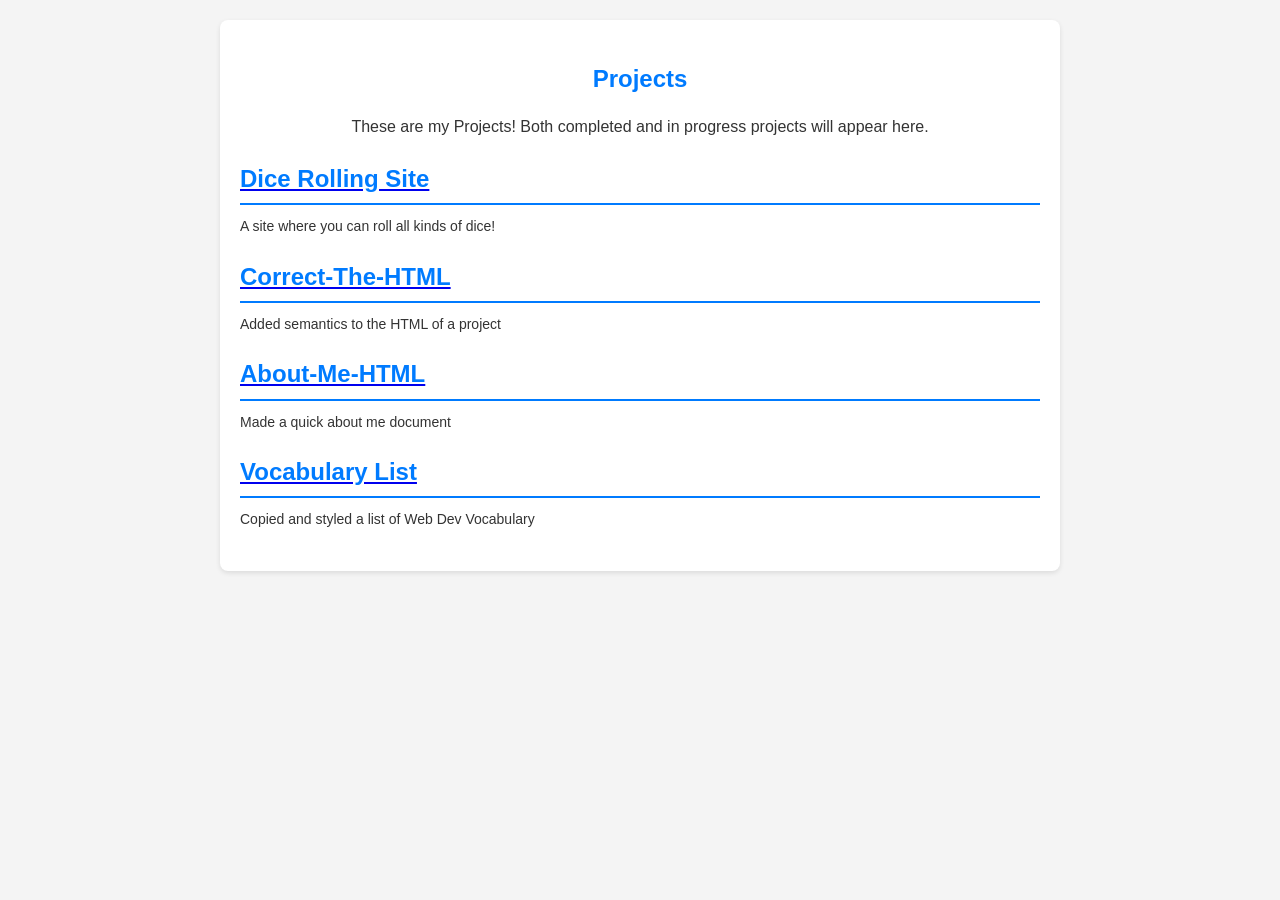
==== projects.html @ 8cd5a8b9 "Added Style sheet, Project sheet, updated Resume" ====
<!DOCTYPE html>
<html lang="en">
    <head>
    <meta charset="UTF-8">
    <meta name="viewport" content="width=device-width, initial-scale=1.0">
    <title>Emilio's Projects</title>
    <link rel="stylesheet" href="/css/style.css">
</head>
<body>
    <main class="container">
    <section class="section">
    <header class="header">    
    <h1>Projects</h1>
    <p> These are my Projects! Both completed and in progress projects will appear here.</p>
    </header>
        <div class="item">
        <a href="https://github.com/EmSalce/DiceSite"><h2>Dice Rolling Site</h2></a>
            <p>
            A site where you can roll all kinds of dice!
            </p>
        <div class="item">
        <a href="https://github.com/EmSalce/correct-the-html"><h2>Correct-The-HTML</h2></a>
            <p>
            Added semantics to the HTML of a project
            </p>
       </div>
       <div class="item">
       <a href="https://github.com/EmSalce/About-Me-HTML"><h2>About-Me-HTML</h2></a>
            <p>
             Made a quick about me document
            </p>
        <div class="item">
            <a href="https://github.com/EmSalce/webdev-task-wk1-and-wk2"><h2>Vocabulary List</h2></a>
            <p>
                Copied and styled a list of Web Dev Vocabulary
            </p>
        </div>
    </section>
</main>
</body>
</html>
---- css/style.css ----
body {
  font-family: Arial, sans-serif;
  line-height: 1.6;
  margin: 0;
  padding: 0;
  color: #333;
  background-color: #f4f4f4;
}
.container {
  max-width: 800px;
  margin: 20px auto;
  padding: 20px;
  background: #fff;
  border-radius: 8px;
  box-shadow: 0 2px 5px rgba(0, 0, 0, 0.1);
}
h1,
h2 {
  color: #007bff;
}
.header {
  text-align: center;
}
.header h1 {
  margin: 10px 0;
}
.contact {
  margin: 10px 0;
  font-size: 14px;
}
.contact a {
  color: #007bff;
  text-decoration: none;
}
.section {
  margin: 20px 0;
}
.section h2 {
  margin-bottom: 10px;
  border-bottom: 2px solid #007bff;
  padding-bottom: 5px;
}
.item {
  margin-bottom: 15px;
}
.item h3 {
  margin: 0;
  font-size: 18px;
  color: #555;
}
.item p {
  margin: 5px 0;
  font-size: 14px;
}
.skills ul {
  list-style: none;
  padding: 0;
}
.skills ul li {
  display: inline-block;
  background: #007bff;
  color: #fff;
  padding: 5px 10px;
  margin: 5px 5px 5px 0;
  border-radius: 4px;
}
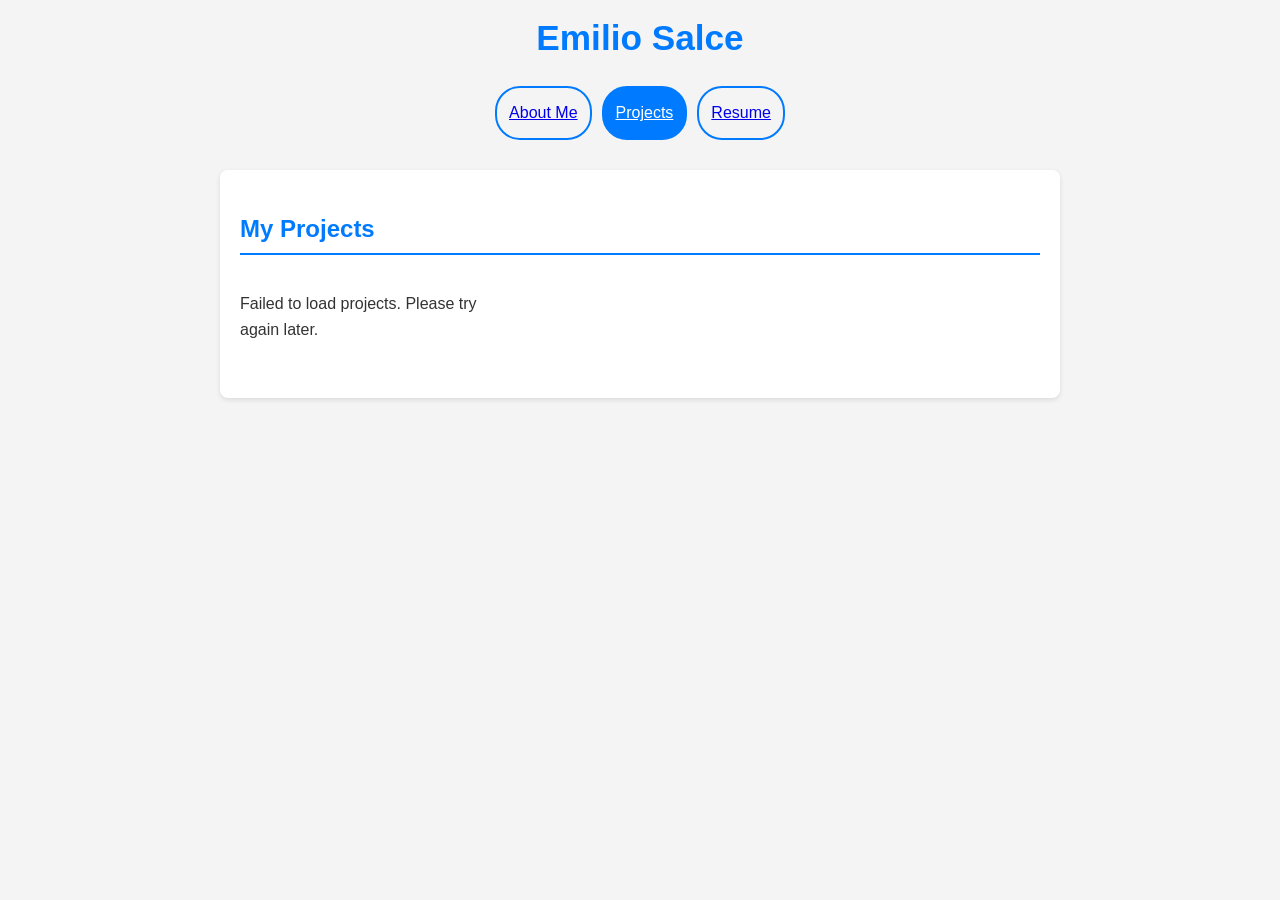
==== commit 9b38716c: "Updated Git page, added API calling" ====
--- a/projects.html
+++ b/projects.html
@@ -1,41 +1,26 @@
-<!DOCTYPE html>
+<!doctype html>
 <html lang="en">
-    <head>
-    <meta charset="UTF-8">
-    <meta name="viewport" content="width=device-width, initial-scale=1.0">
+  <head>
+    <meta charset="UTF-8" />
+    <meta name="viewport" content="width=device-width, initial-scale=1.0" />
     <title>Emilio's Projects</title>
-    <link rel="stylesheet" href="/css/style.css">
-</head>
-<body>
+    <link rel="stylesheet" href="/css/style.css" />
+  </head>
+  <body>
+    <header class="header">
+      <h1>Emilio Salce</h1>
+      <nav class="header-nav">
+        <a href="index.html">About Me</a>
+        <a class="active" href="projects.html">Projects</a>
+        <a href="resume.html">Resume</a>
+      </nav>
+    </header>
     <main class="container">
-    <section class="section">
-    <header class="header">    
-    <h1>Projects</h1>
-    <p> These are my Projects! Both completed and in progress projects will appear here.</p>
-    </header>
-        <div class="item">
-        <a href="https://github.com/EmSalce/DiceSite"><h2>Dice Rolling Site</h2></a>
-            <p>
-            A site where you can roll all kinds of dice!
-            </p>
-        <div class="item">
-        <a href="https://github.com/EmSalce/correct-the-html"><h2>Correct-The-HTML</h2></a>
-            <p>
-            Added semantics to the HTML of a project
-            </p>
-       </div>
-       <div class="item">
-       <a href="https://github.com/EmSalce/About-Me-HTML"><h2>About-Me-HTML</h2></a>
-            <p>
-             Made a quick about me document
-            </p>
-        <div class="item">
-            <a href="https://github.com/EmSalce/webdev-task-wk1-and-wk2"><h2>Vocabulary List</h2></a>
-            <p>
-                Copied and styled a list of Web Dev Vocabulary
-            </p>
-        </div>
-    </section>
-</main>
-</body>
-</html>+      <section class="section">
+        <h2>My Projects</h2>
+        <div id="projects" class="projects-grid"></div>
+      </section>
+    </main>
+    <script src="./js/projects.js"></script>
+  </body>
+</html>
--- a/css/style.css
+++ b/css/style.css
@@ -14,6 +14,42 @@
   border-radius: 8px;
   box-shadow: 0 2px 5px rgba(0, 0, 0, 0.1);
 }
+.header {
+  text-align: center;
+  margin-bottom: 30px;
+}
+
+.header h1 {
+  margin-bottom: 5px;
+  font-size: 2.2rem;
+}
+
+.header-nav a.active {
+  background: #007bff;
+  color: white;
+}
+
+.header-nav {
+  display: flex;
+  flex-wrap: wrap;
+  justify-content: center;
+  gap: 10px;
+  margin-top: 20px;
+}
+
+.header-nav a {
+  text-align: center;
+  padding: 12px;
+  border: 2px solid #007bff;
+  border-radius: 25px;
+  transition: 0.3s;
+}
+
+.header-nav a:hover {
+  background: #007bff;
+  color: white;
+}
+
 h1,
 h2 {
   color: #007bff;
@@ -64,3 +100,51 @@
   margin: 5px 5px 5px 0;
   border-radius: 4px;
 }
+
+.projects-grid {
+  display: grid;
+  grid-template-columns: 1fr;
+  gap: 15px;
+  margin-top: 20px;
+}
+
+.project-card {
+  background: #fafafa;
+  border-left: 5px solid #007bff;
+  padding: 15px;
+  border-radius: 8px;
+  box-shadow: 0 2px 8px rgba(0, 0, 0, 0.08);
+  transition: transform 0.3s ease;
+}
+
+.project-card:hover {
+  transform: translateY(-3px);
+}
+
+.project-card h3 {
+  margin: 0 0 10px;
+  color: #007bff;
+}
+
+.project-card p {
+  font-size: 0.9rem;
+  color: #555;
+}
+
+.project-card a {
+  display: inline-block;
+  margin-top: 10px;
+  font-weight: bold;
+}
+
+@media (min-width: 700px) {
+  .projects-grid {
+    grid-template-columns: repeat(2, 1fr);
+  }
+}
+
+@media (min-width: 1000px) {
+  .projects-grid {
+    grid-template-columns: repeat(3, 1fr);
+  }
+}
